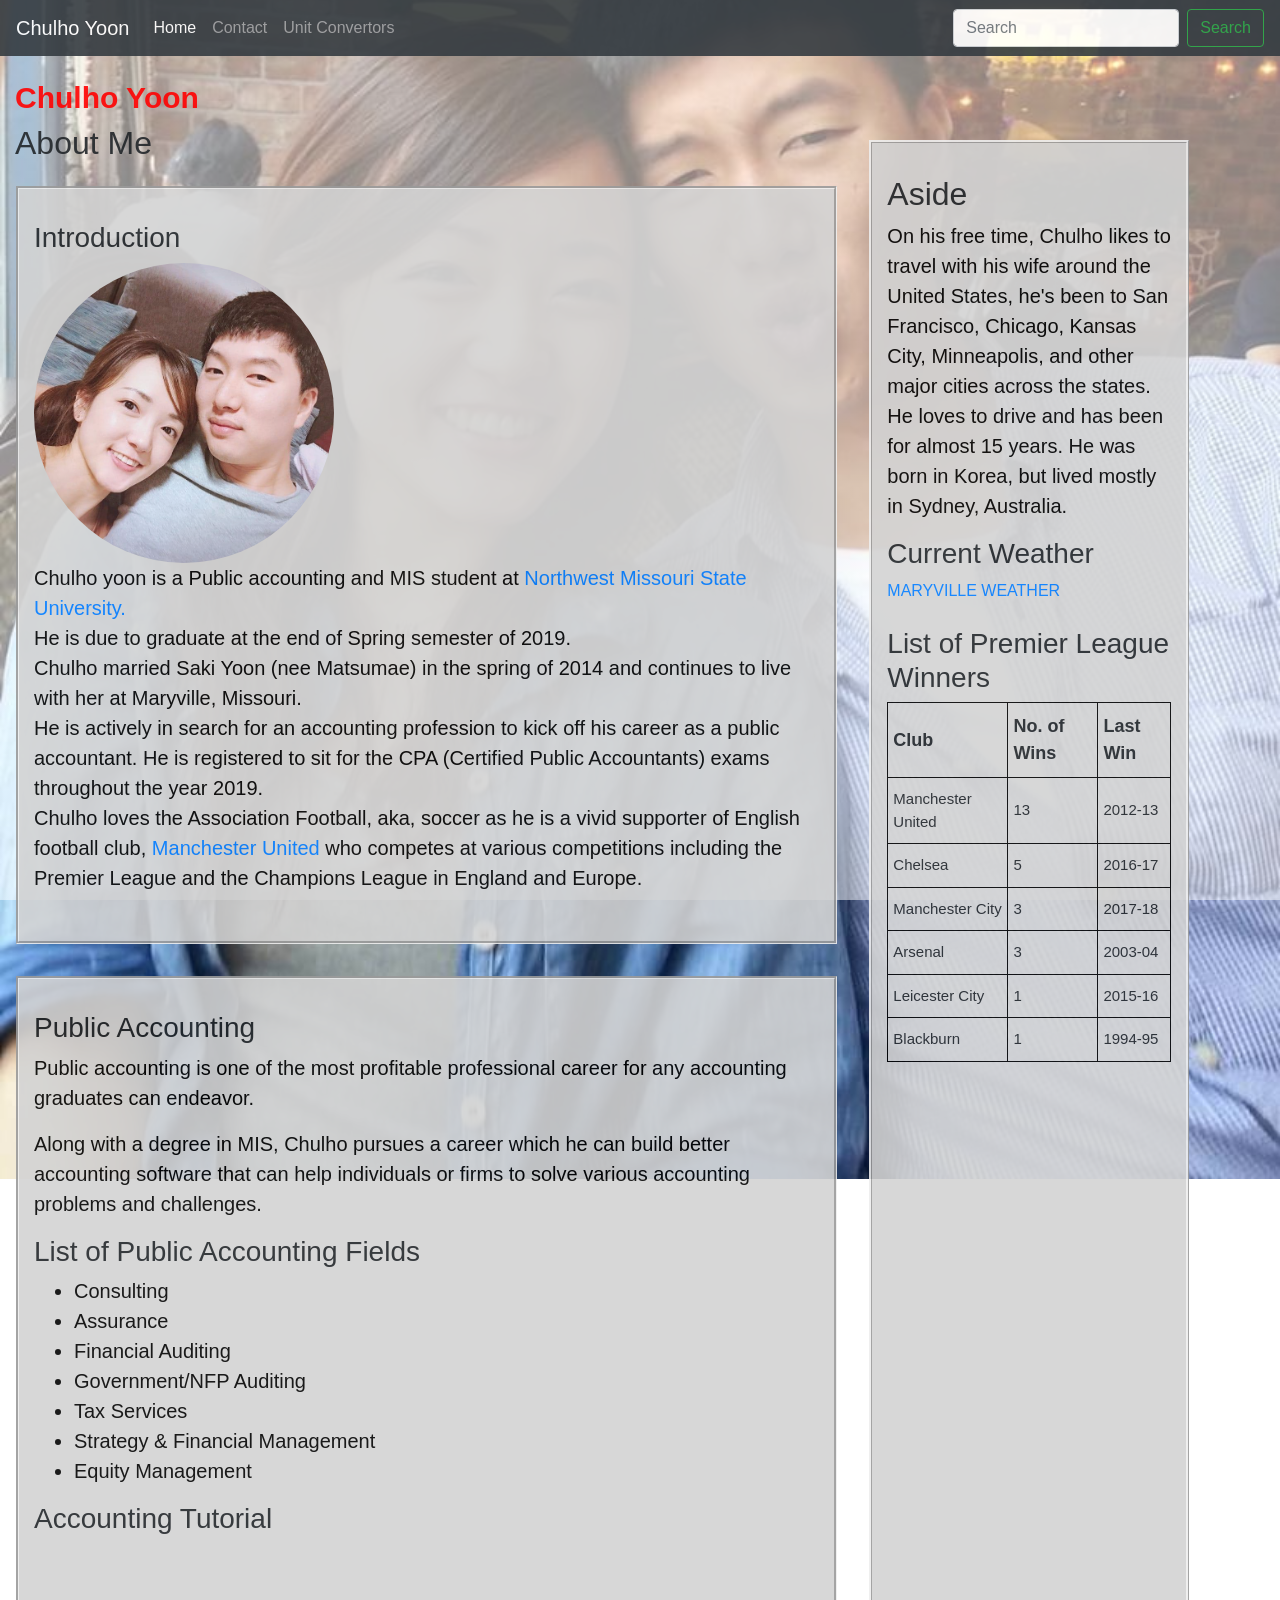
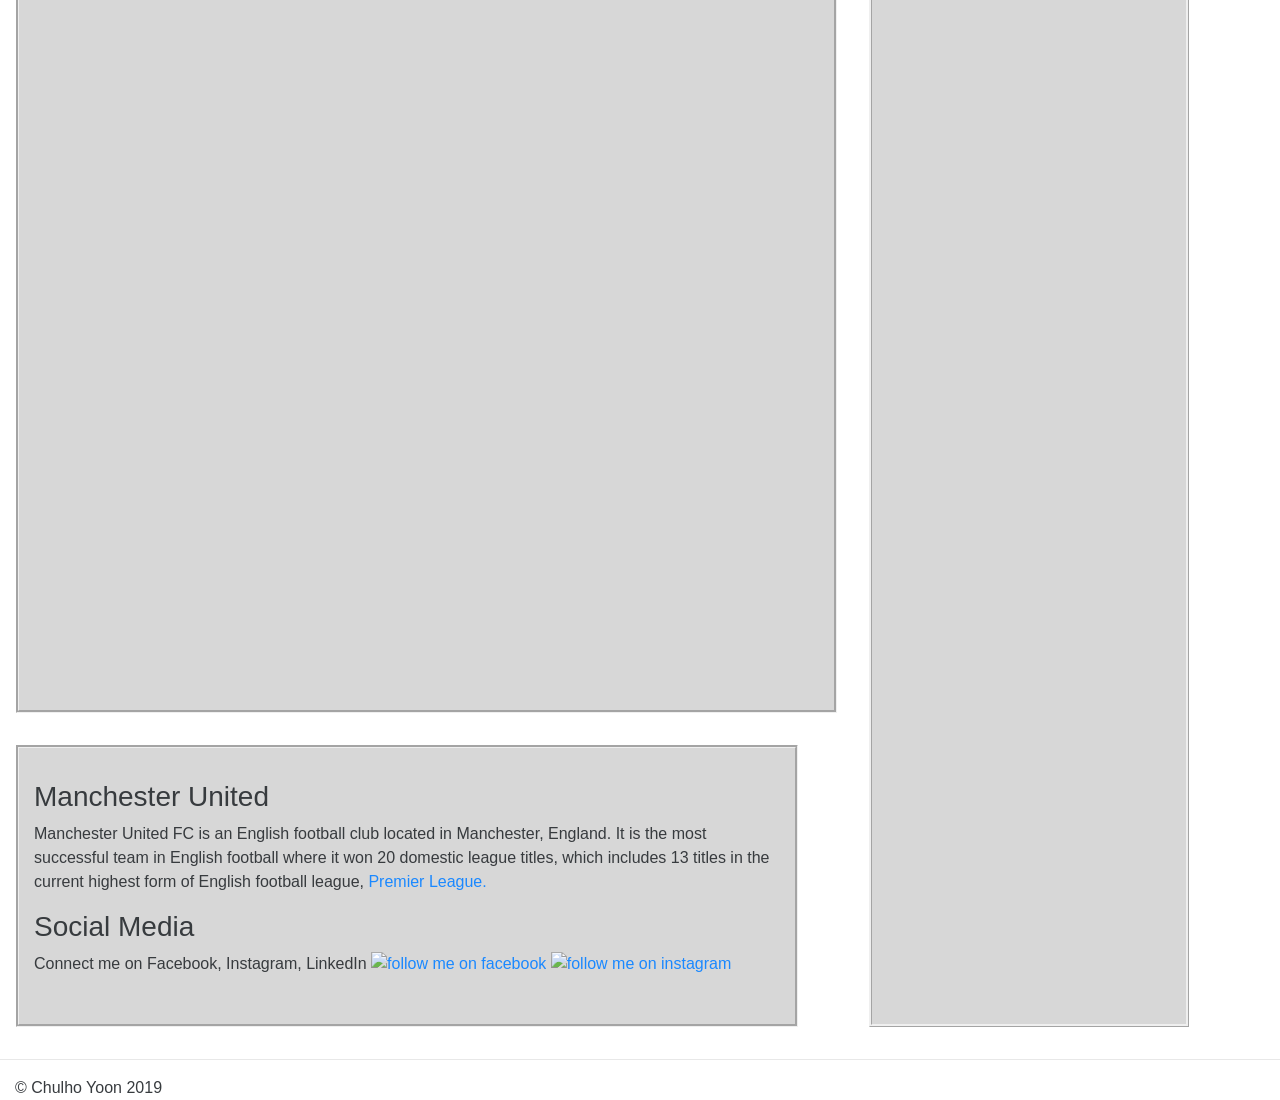
==== index.html @ e0dd16e6 "Made repository" ====
<!DOCTYPE html>
<html lang="en">

<title>Chulho Yoon's Page</title>

<head>
    <meta name="author" content="Chulho Yoon">

    <!-- Bootstrap required meta tags -->
    <meta charset="UTF8">
    <meta name="viewport" content="width=device-width, intial-scale=1, shrink-to-fit=no">

    <!-- link to Bootstrap CSS-->
    <link rel="stylesheet" href="https://maxcdn.bootstrapcdn.com/bootstrap/4.0.0/css/bootstrap.min.css" integrity="sha384-Gn5384xqQ1aoWXA+058RXPxPg6fy4IWvTNh0E263XmFcJlSAwiGgFAW/dAiS6JXm"
        crossorigin="anonymous">

    <!-- link to my own CSS -->
    <link rel="stylesheet" href="./css/chulhocss.css">



</head>
<!--body background image class from chulhocss-->

<body class="bgimg">
    <!-- navigation bar - bootstrap 4 open source -->
    <nav class="navbar navbar-expand-md navbar-dark fixed-top bg-dark">
        <a class="navbar-brand" href="index.html">Chulho Yoon</a>
        <button class="navbar-toggler" type="button" data-toggle="collapse" data-target="#navbarCollapse" aria-controls="navbarCollapse"
            aria-expanded="false" aria-label="Toggle navigation">
            <span class="navbar-toggler-icon"></span>
        </button>
        <div class="collapse navbar-collapse" id="navbarCollapse">
            <ul class="navbar-nav mr-auto">
                <li class="nav-item active">
                    <a class="nav-link" href="index.html">Home <span class="sr-only">(current)</span></a>
                </li>
                <li class="nav-item">
                    <a class="nav-link" href="contact.html">Contact</a>
                </li>
                <li class="nav-item">
                    <a class="nav-link" href="conversion.html">Unit Convertors</a>
                </li>
            </ul>
            <form class="form-inline mt-2 mt-md-0">
                <input class="form-control mr-sm-2" type="text" placeholder="Search" aria-label="Search">
                <button class="btn btn-outline-success my-2 my-sm-0" type="submit">Search</button>
            </form>
        </div>
    </nav>
    <!--bootstrap 4 CSS basic formats (container-fluid, row, col, etc.)-->
    <header class="container-fluid">
        <h1 id="myHeader">Chulho Yoon</h1>
    </header>

    <main class="container-fluid">
        <div class="row">
            <article class="col-sm-8">
                <h2>About Me</h2>
                <div class="row">
                    <section class="col-sm">
                        <h3>Introduction</h3>
                        <!-- img circle class from chulhocss-->
                        <img class="img-circle" src="chulho.jpg" style="width:300px;height:300px;">

                        <p id="myDesc">Chulho yoon is a Public accounting and MIS student at <a href="https://nwmissouri.edu"
                                rel=noopener target="_blank">
                                Northwest Missouri State University.</a></br>
                            He is due to graduate at the end of Spring semester of 2019.</br>
                            Chulho married Saki Yoon (nee Matsumae) in the spring of 2014 and continues to live with
                            her at Maryville, Missouri. </br>
                            He is actively in search for an accounting profession to kick off his career as a public
                            accountant. He is registered to sit for the CPA (Certified Public Accountants) exams
                            throughout the year 2019.</br>
                            Chulho loves the Association Football, aka, soccer as he is a vivid supporter of English
                            football club, <a href="https://www.manutd.com" rel=noopener target="_blank"> Manchester
                                United</a> who competes at
                            various competitions including the Premier League and the Champions League in England and
                            Europe.
                        </p>
                    </section>

                    <section class="col-sm">
                        <h3>Public Accounting</h3>
                        <p id="myDesc">
                            Public accounting is one of the most profitable professional career for any accounting
                            graduates can endeavor.
                        </p>
                        <p id="myDesc">Along with a degree in MIS, Chulho pursues a career which he can build better
                            accounting
                            software that can help individuals or firms to solve various accounting problems and
                            challenges.</p>
                        <h3>List of Public Accounting Fields</h3>
                        <ul id="myDesc"> <!--unordered list-->
                            <li>Consulting</li>
                            <li>Assurance</li>
                            <li>Financial Auditing</li>
                            <li>Government/NFP Auditing</li>
                            <li>Tax Services</li>
                            <li>Strategy & Financial Management</li>
                            <li>Equity Management</li>
                        </ul>
                        <h3>Accounting Tutorial</h3>
                        <div class="video-container">
                            <!--video container class from chulhocss-->
                            <iframe width="560" height="315" src="https://www.youtube.com/embed/0--jJn6zqfg"
                                frameborder="0" allow="accelerometer; autoplay; encrypted-media; gyroscope; picture-in-picture"
                                allowfullscreen></iframe>
                        </div>



                    </section>
                    <section class="col-sm-11">
                        <h3>Manchester United</h3>
                        <p>
                            Manchester United FC is an English football club located in Manchester, England. It is the
                            most successful team in English football where it won 20 domestic league titles, which
                            includes 13 titles in the current highest form of English football league, <a href="https://www.premierleague.com"
                                rel=noopener target="_blank">Premier League.</a>
                        </p>
                        <h3>Social Media</h3>
                        <p>
                            Connect me on Facebook, Instagram, LinkedIn
                            <!--open source corporate images for social media accounts (facebook, instagram)-->
                            <a target="_blank" title="follow me on facebook" href="https://www.facebook.com/chulho.yoon"><img
                                    alt="follow me on facebook" src="https://c866088.ssl.cf3.rackcdn.com/assets/facebook40x40.png"
                                    border=0></a>
                            <a target="_blank" title="follow me on instagram" href="https://www.instagram.com/chulhoyoon/?hl=en"><img
                                    alt="follow me on instagram" src="https://c866088.ssl.cf3.rackcdn.com/assets/instagram40x40.png"
                                    border=0></a>
                        </p>
                    </section>


                </div>
            </article>
            <aside class="col-sm-3">
                <!--aside id attributes similar to main article (skyblue background, font, etc.) to give website familiarity-->

                <h2>Aside</h2>

                <p id="myDesc">On his free time, Chulho likes to travel with his wife around the United States, he's
                    been to San
                    Francisco, Chicago, Kansas City, Minneapolis, and other major cities across the states. He loves to
                    drive and has been for almost 15 years. He was born in Korea, but lived mostly in Sydney,
                    Australia. </p>

                <h3>Current Weather</h3>

                <!--credit weatherwidget.io open source free weather widget service-->
                <a class="weatherwidget-io" href="https://forecast7.com/en/40d35n94d87/maryville/" data-label_1="MARYVILLE"
                    data-label_2="WEATHER" data-theme="original">MARYVILLE WEATHER</a>
                <script>
                    !function (d, s, id) { var js, fjs = d.getElementsByTagName(s)[0]; if (!d.getElementById(id)) { js = d.createElement(s); js.id = id; js.src = 'https://weatherwidget.io/js/widget.min.js'; fjs.parentNode.insertBefore(js, fjs); } }(document, 'script', 'weatherwidget-io-js');
                </script>
                <br>
                <br>

                <h3>List of Premier League Winners</h3>
                <table class="tg"> <!--table class tg from chulhocss-->
                    <tr>
                        <th class="tg-s268">Club</th>
                        <th class="tg-s268">No. of Wins</th>
                        <th class="tg-s268">Last Win</th>
                    </tr>
                    <tr>
                        <td class="tg-s268">Manchester United</td>
                        <td class="tg-s268">13</td>
                        <td class="tg-s268">2012-13</td>
                    </tr>
                    <tr>
                        <td class="tg-s268">Chelsea</td>
                        <td class="tg-s268">5</td>
                        <td class="tg-s268">2016-17</td>
                    </tr>
                    <tr>
                        <td class="tg-0lax">Manchester City</td>
                        <td class="tg-0lax">3</td>
                        <td class="tg-0lax">2017-18</td>
                    </tr>
                    <tr>
                        <td class="tg-0lax">Arsenal</td>
                        <td class="tg-0lax">3</td>
                        <td class="tg-0lax">2003-04</td>
                    </tr>
                    <tr>
                        <td class="tg-0lax">Leicester City</td>
                        <td class="tg-0lax">1</td>
                        <td class="tg-0lax">2015-16</td>
                    </tr>
                    <tr>
                        <td class="tg-0lax">Blackburn</td>
                        <td class="tg-0lax">1</td>
                        <td class="tg-0lax">1994-95</td>
                    </tr>
                </table>



            </aside>
        </div>

    </main>
    <hr />
    <footer class="container-fluid">
        &copy; Chulho Yoon 2019
    </footer>
</body>





</html>
---- css/chulhocss.css ----
body {
  padding-top: 5rem;
}

body, html {
  height: 100%;
}

.img-circle {
  border-radius: 50%;
  position: relative;
 }

.video-container {
  position: relative;
  padding-bottom: 50%;
  padding-top: 20px;  
  width: 100%;
  background-color: lightgray;
}

section {
  margin: 1rem;
  padding: 2rem;
  height: auto;
  background-color: lightgray;
  border-style: groove;
}

aside {
  margin: 1rem;
  padding: 2rem;
  height: auto;
  background-color: lightgray;
  border-style: ridge;
}

.bgimg {
  background-image: linear-gradient(rgba(255,255,255,0.5), rgba(255,255,255,0.5)), url("./background.jpg");
  height: 100%;
  position: relative;
  opacity: 0.90;  
  background-position: center;
  background-repeat: no-repeat;
  background-size: cover;
  background-attachment: fixed; /* fixed in viewport */
}

.tg {
  border-collapse: collapse;
  border-spacing: 0;
}

.tg td {
  font-family: Arial, sans-serif;
  font-size: 15px;
  padding: 10px 5px;
  border-style: solid;
  border-width: 1px;
  overflow: hidden;
  word-break: normal;
  border-color: black;
}

.tg th {
  font-family: Arial, sans-serif;
  font-size: 18px;
  font-weight: bold;
  padding: 10px 5px;
  border-style: solid;
  border-width: 1px;
  overflow: hidden;
  word-break: normal;
  border-color: black;
}

.tg .tg-s268 {
  text-align: left;
}

.tg .tg-0lax {
  text-align: left;
  vertical-align: top;
}

#myHeader {
font-size: 30px;
color: red;
font-weight: bold;
}

#myDesc {
  font-size: 20px;
  color: black;
  font-weight: normal;
}
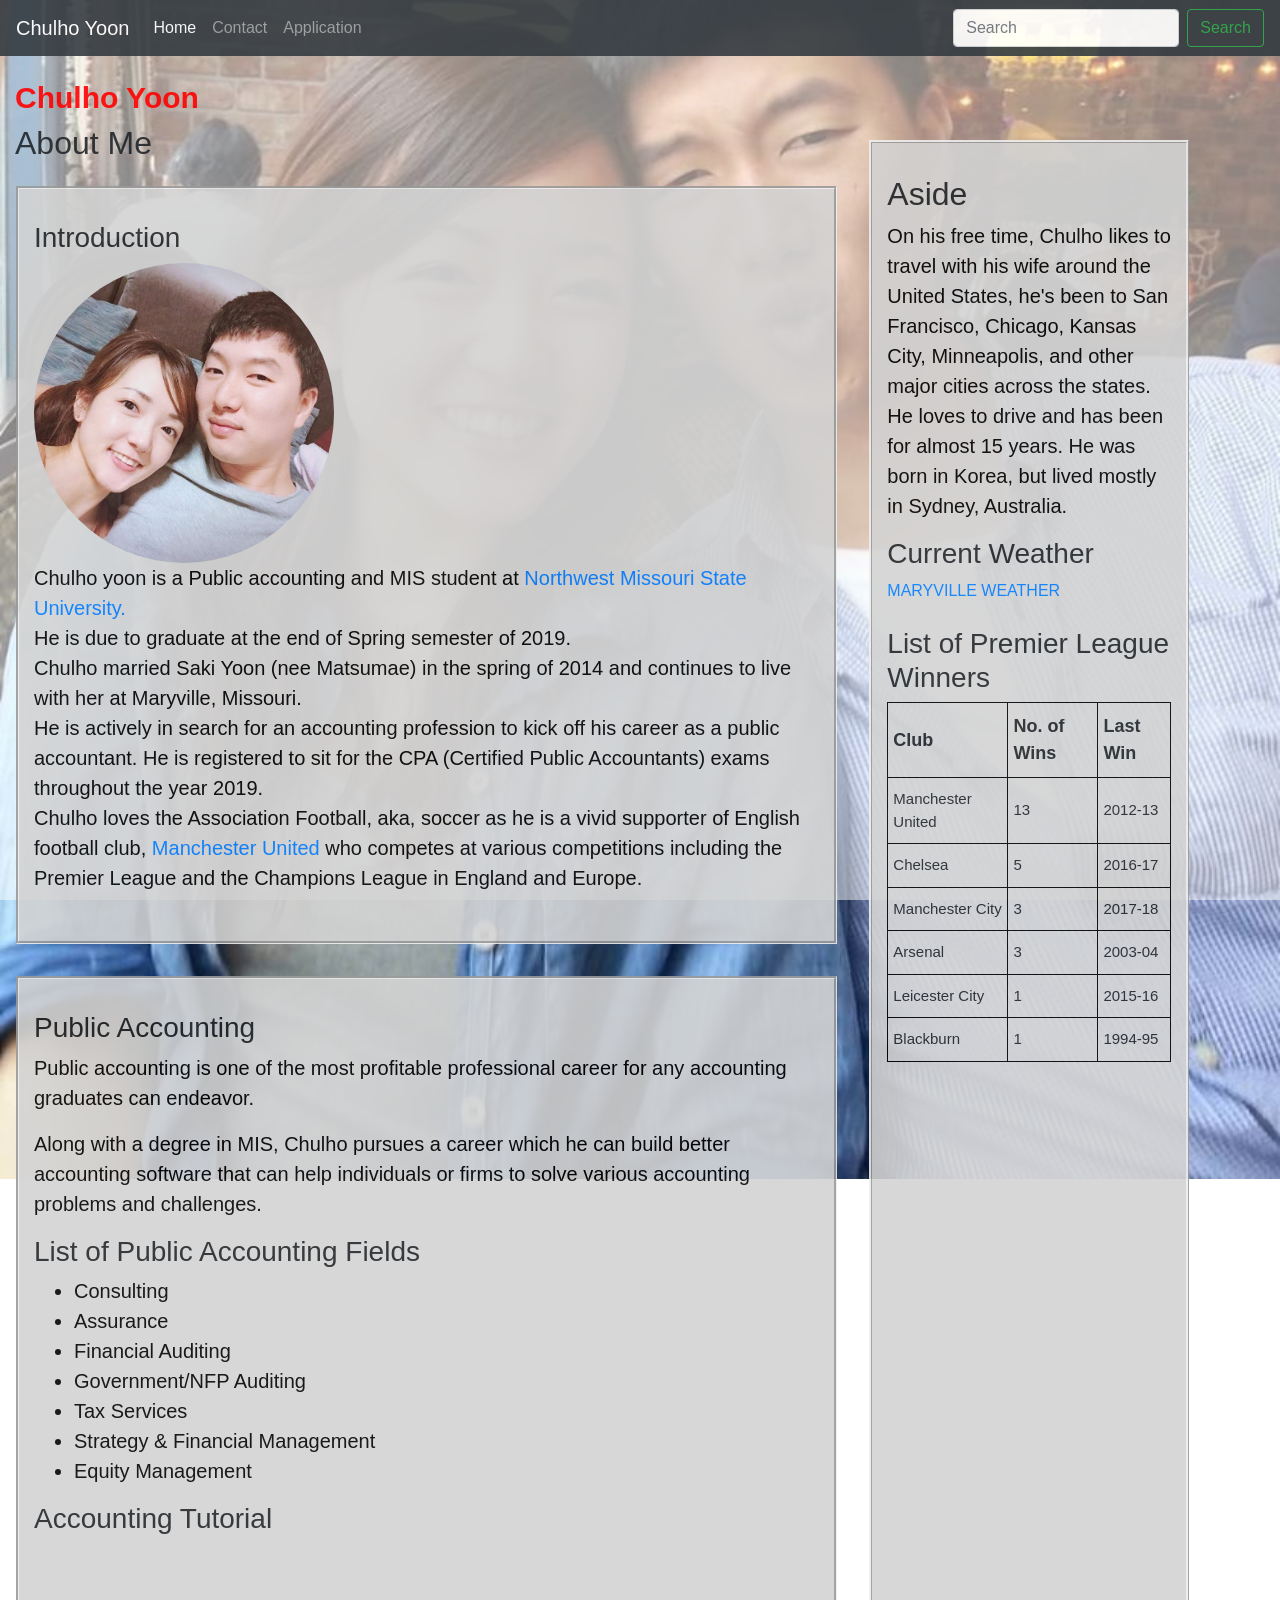
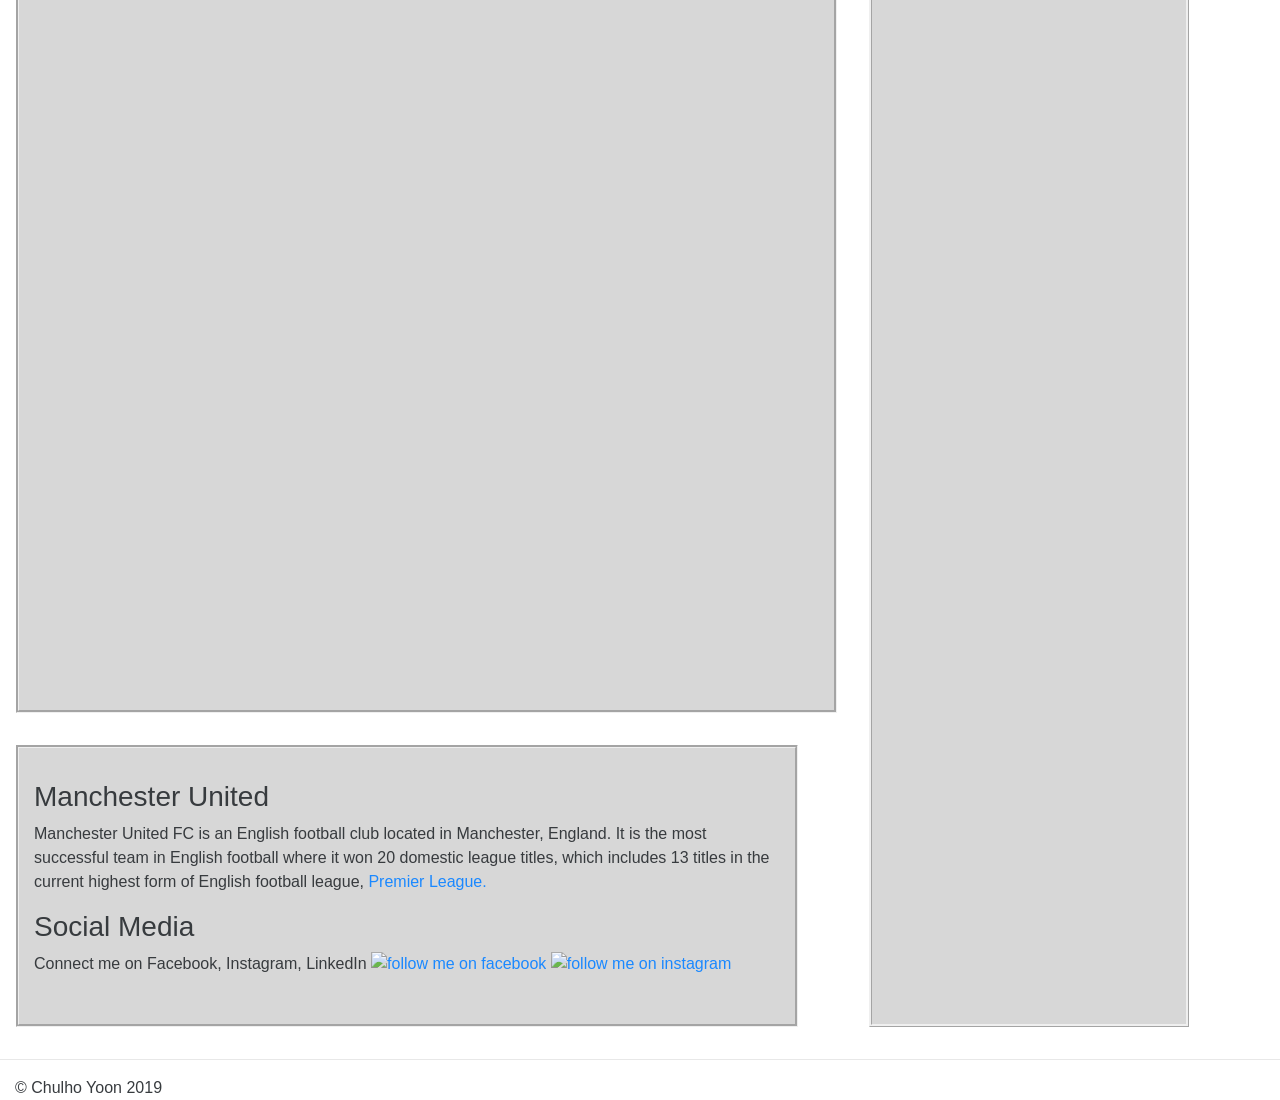
==== commit b29c5ab2: "few changes to navbar2" ====
--- a/index.html
+++ b/index.html
@@ -39,7 +39,7 @@
                     <a class="nav-link" href="contact.html">Contact</a>
                 </li>
                 <li class="nav-item">
-                    <a class="nav-link" href="conversion.html">Unit Convertors</a>
+                    <a class="nav-link" href="application.html">Application</a>
                 </li>
             </ul>
             <form class="form-inline mt-2 mt-md-0">
